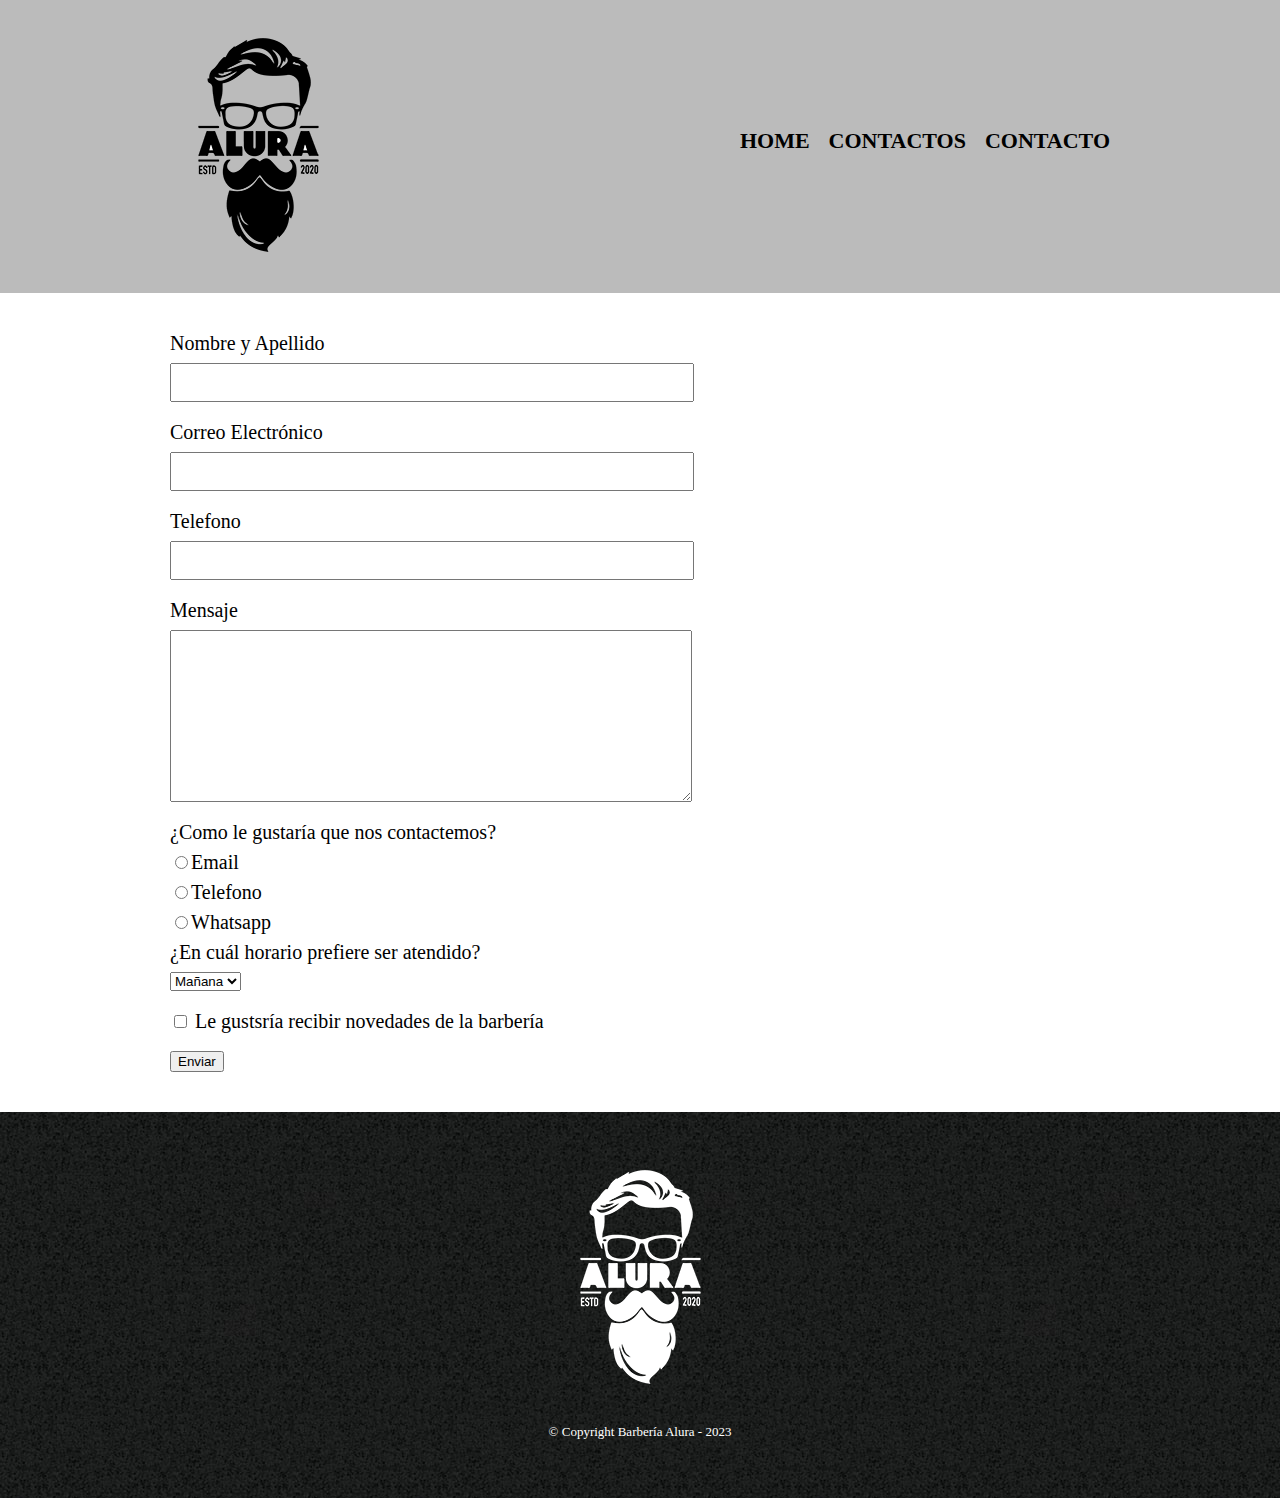
==== contactos.html @ b207d672 "Subiendo página web creada en alura" ====
<!DOCTYPE html>

<html>

    <head>
        <meta charset="UTF-8">
        <title>Productos - Barbería Alura</title>
        <link rel="stylesheet" href="reset.css">
        <link rel="stylesheet" href="styles.css">
    </head>

    <body>
        <header>

            <div class="navegacion">
                <h1><img src="recursos/imagenes/logo.png" alt="Logo de Barbería Alura"></h1>

                <nav>
                    <ul>
                        <li> <a href="index.html">Home</a> </li>
                        <li> <a href="productos.css">Contactos</a> </li>
                        <li> <a href="#"">Contacto</a> </li>
                    </ul>
                </nav>
            </div>
            
        </header>
        <main>
            <form action="">
                <label for="nombre_apellido">Nombre y Apellido</label>
                <input type="text" name="" id="nombre_apellido" class="input-padron">

                <label for="email">Correo Electrónico</label>
                <input type="email" name="" id="email" class="input-padron">

                <label for="phone">Telefono</label>
                <input type="text" name="" id="phone" class="input-padron">

                <label for="mensaje">Mensaje</label>
                <textarea name="" id="mensaje" cols="70" rows="10" class="input-padron"></textarea>

                <div>
                    <p>¿Como le gustaría que nos contactemos?</p>
                    <label for="radio-email"> <input type="radio" value="emial" id="radio-email" name="contacto">Email</label>
                   

                    <label for="radio-phone"><input type="radio" value="phone" id="radio-phone" name="contacto">Telefono</label>
                    

                    <label for="radio-whatsap"> <input type="radio" value="whatsap" id="radio-whatsap" name="contacto">Whatsapp</label>
                   
                </div>

                <div>
                    <p>¿En cuál horario prefiere ser atendido?</p>
                    <select>
                        <option>Mañana</option>
                        <option>Tarde</option>
                        <option>Noche</option>
                    </select>
                </div>

                <label for="" class="checkbox"><input type="checkbox" name="" id=""> Le gustsría recibir novedades de la barbería</label>

                <input type="submit" value="Enviar">
            </form>
        </main>

        <footer>

            <img src="recursos/imagenes/logo-blanco.png" alt="">
            <p class="copyright">&copy Copyright Barbería Alura - 2023</p>

        </footer>

</body>

</html>
---- styles.css ----
header {
    background-color: #BBBBBB;
    padding: 20px 0;
}

.navegacion{
    width: 940px;
    position: relative;
    margin: 0 auto;
}

nav{
    position: absolute;
    top: 110px;
    right: 0;
}

nav li{
    display: inline;
    margin: 0 0 0 15px;

}

nav a{
    text-transform: uppercase;
    color: #000000;
    font-weight: bold;
    font-size: 22px;
    text-decoration: none;
}

nav a:hover{
    color: #c78c19;
    text-decoration: underline;
}

.productos{
    width: 940px;
    margin: 0 auto;
    padding: 50px;
}

.productos li{
    display: inline-block;
    text-align: center;
    width: 30%;
    vertical-align: top;
    margin: 0 1.5%;
    padding: 30px 20px;
    box-sizing: border-box;
    border: 2px solid #000000;
    border-radius: 10px;
}

.productos li:hover{
    border: 2px solid #c78c19;
    font-size: 33px;
}

.productos li:active{
    border: 2px solid #088c19;
}

.productos h2 {
    font-size: 30px;
    font-weight: bold;
}

.productos li:hover h2{
    font-size: 33px;
}

.producto-descripcion{
    font-size: 18px;
}

.producto-precio{
    font-size: 20px;
    font-weight: bold;
    margin-top: 10px;
}

footer {
    text-align: center;
    background: url(recursos/imagenes/bg.jpg);
    padding: 40px;
}

footer .copyright{
    color: #ffffff;
    font-size: 13px;
    margin: 20px;
}

main{
    width: 940px;
    margin: 0 auto;
}
form{
    margin: 40px 0;
}

form label, form p {
    display: block;
    font-size: 20px;
    margin: 0 0 10px;
}

.input-padron {
    display: block;
    margin: 0 0 20px;
    padding: 10px 25px;
    width: 50%;
}

.checkbox{
    margin: 20px 0;
}
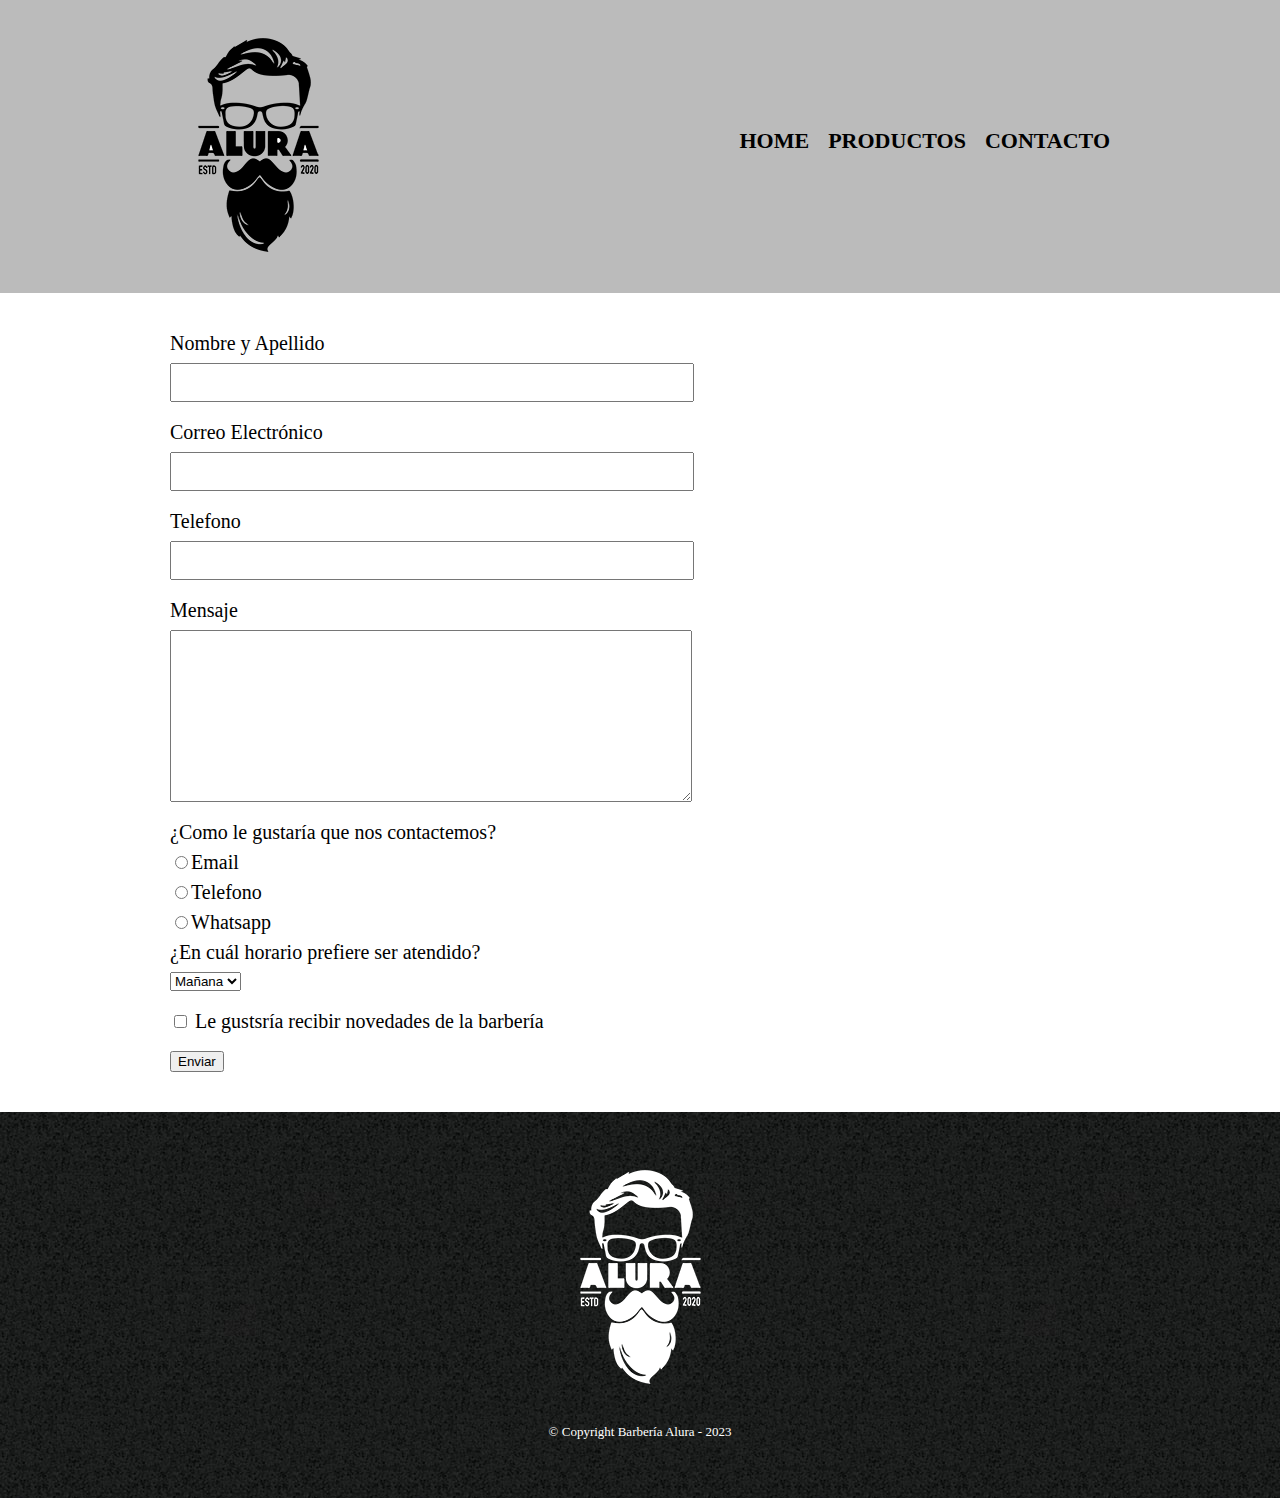
==== commit 88a1c624: "Arreglando el home" ====
--- a/contactos.html
+++ b/contactos.html
@@ -18,8 +18,8 @@
                 <nav>
                     <ul>
                         <li> <a href="index.html">Home</a> </li>
-                        <li> <a href="productos.css">Contactos</a> </li>
-                        <li> <a href="#"">Contacto</a> </li>
+                        <li> <a href="productos.html">Productos</a> </li>
+                        <li> <a href="#">Contacto</a> </li>
                     </ul>
                 </nav>
             </div>
